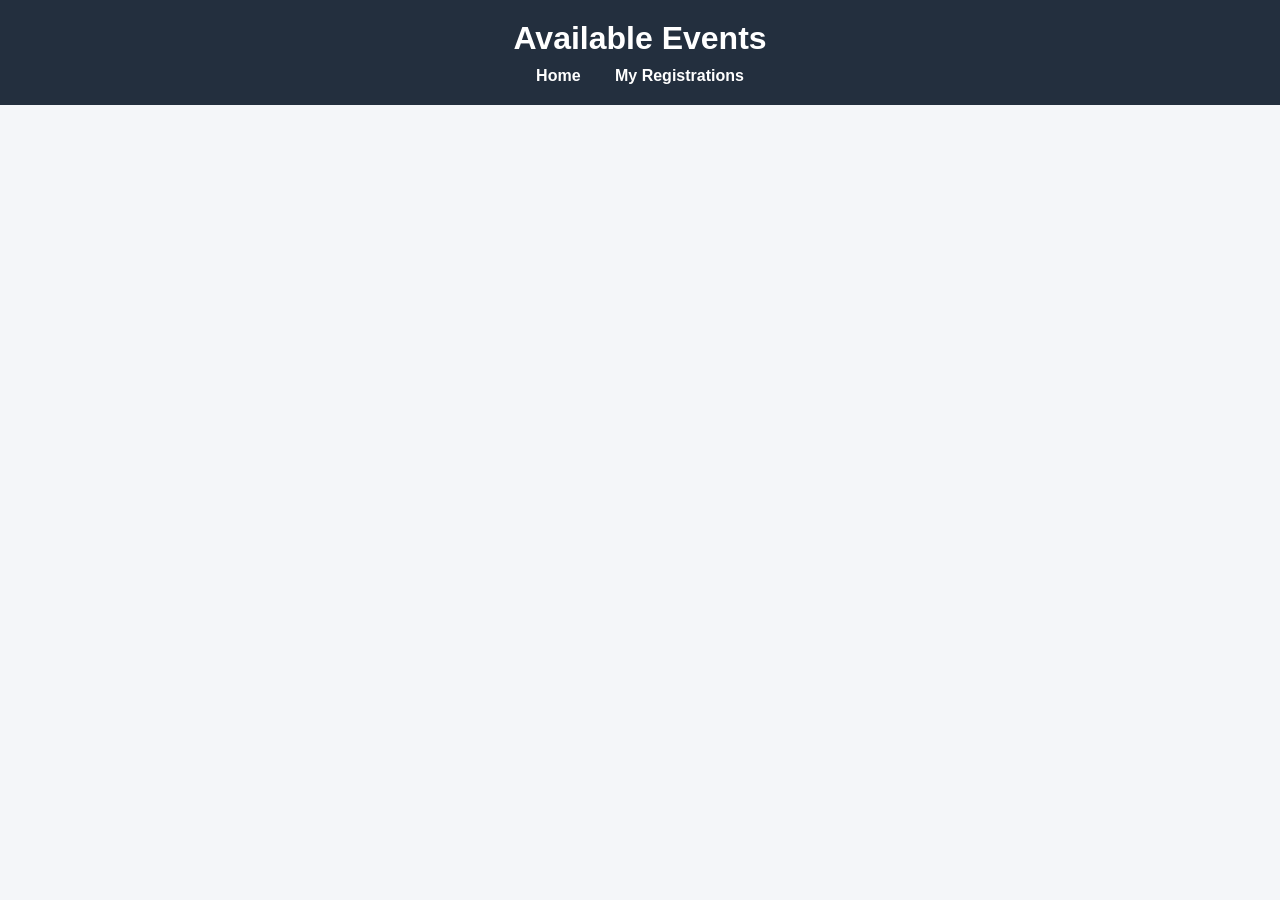
==== frontend/events.html @ 82893317 "Enabled API Gateway CORS started frontend" ====
<!DOCTYPE html>
<html lang="en">

<head>

    <meta charset="UTF-8">

    <title>Available Events</title>

    <link rel="stylesheet" href="css/styles.css">

</head>

<body>

<header>

    <h1>Available Events</h1>

    <nav>

        <a href="index.html">Home</a>
        <a href="registrations.html">My Registrations</a>

    </nav>

</header>

<div class="container">

    <div id="events-container">

    </div>

</div>

<script src="js/config.js"></script>
<script src="js/api.js"></script>
<script src="js/events.js"></script>

</body>

</html>
---- frontend/css/styles.css ----
* {
    margin: 0;
    padding: 0;
    box-sizing: border-box;
}

body {
    font-family: Arial, Helvetica, sans-serif;
    background: #f4f6f9;
    color: #333;
}

header {
    background: #232f3e;
    color: white;
    padding: 20px;
}

header h1 {
    text-align: center;
}

nav {
    margin-top: 10px;
    text-align: center;
}

nav a {
    color: white;
    text-decoration: none;
    margin: 0 15px;
    font-weight: bold;
}

.container {
    width: 90%;
    max-width: 1100px;
    margin: 30px auto;
}

.card {
    background: white;
    border-radius: 8px;
    padding: 20px;
    margin-bottom: 20px;
    box-shadow: 0 2px 8px rgba(0,0,0,.1);
}

button {
    background: #ff9900;
    color: white;
    border: none;
    padding: 10px 18px;
    cursor: pointer;
    border-radius: 4px;
}

button:hover {
    background: #e68a00;
}

input {
    width: 100%;
    padding: 10px;
    margin: 10px 0;
}
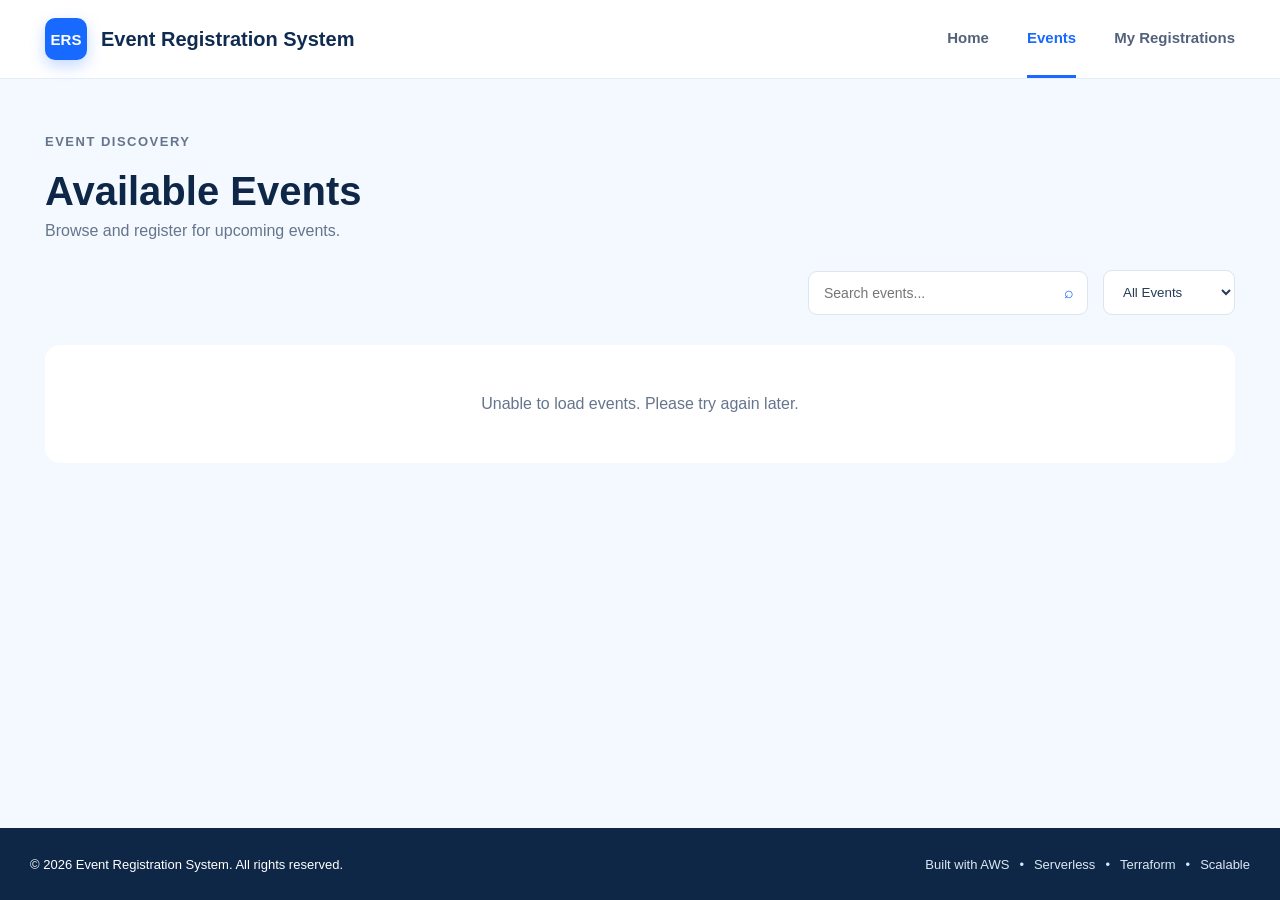
==== commit 23a3f9c5: "Updated frontend files" ====
--- a/frontend/events.html
+++ b/frontend/events.html
@@ -1,43 +1,113 @@
 <!DOCTYPE html>
 <html lang="en">
+<head>
+    <meta charset="UTF-8">
+    <meta name="viewport" content="width=device-width, initial-scale=1.0">
 
-<head>
-
-    <meta charset="UTF-8">
-
-    <title>Available Events</title>
+    <title>Available Events - Event Registration System</title>
 
     <link rel="stylesheet" href="css/styles.css">
-
 </head>
 
 <body>
 
-<header>
+<header class="navbar">
 
-    <h1>Available Events</h1>
+    <div class="nav-container">
 
-    <nav>
+        <a href="index.html" class="brand">
+            <span class="brand-logo">ERS</span>
+            <span>Event Registration System</span>
+        </a>
 
-        <a href="index.html">Home</a>
-        <a href="registrations.html">My Registrations</a>
+        <nav class="nav-links">
+            <a href="index.html">Home</a>
+            <a href="events.html" class="active">Events</a>
+            <a href="registrations.html">My Registrations</a>
+        </nav>
 
-    </nav>
+    </div>
 
 </header>
 
-<div class="container">
 
-    <div id="events-container">
+<main class="events-page">
 
+    <section class="page-heading">
+
+        <div>
+
+            <p class="eyebrow">EVENT DISCOVERY</p>
+
+            <h1>Available Events</h1>
+
+            <p>
+                Browse and register for upcoming events.
+            </p>
+
+        </div>
+
+    </section>
+
+
+    <section class="events-toolbar">
+
+        <div class="search-box">
+
+            <input
+                type="text"
+                id="eventSearch"
+                placeholder="Search events..."
+            >
+
+            <span>⌕</span>
+
+        </div>
+
+        <select id="eventFilter">
+            <option value="all">All Events</option>
+        </select>
+
+    </section>
+
+
+    <section>
+
+        <div id="events-container" class="events-grid">
+
+            <div class="loading">
+                Loading available events...
+            </div>
+
+        </div>
+
+    </section>
+
+</main>
+
+
+<footer class="footer">
+
+    <div>
+        © 2026 Event Registration System. All rights reserved.
     </div>
 
-</div>
+    <div class="footer-right">
+        Built with AWS
+        <span>•</span>
+        Serverless
+        <span>•</span>
+        Terraform
+        <span>•</span>
+        Scalable
+    </div>
+
+</footer>
+
 
 <script src="js/config.js"></script>
 <script src="js/api.js"></script>
 <script src="js/events.js"></script>
 
 </body>
-
 </html>
--- a/frontend/css/styles.css
+++ b/frontend/css/styles.css
@@ -1,66 +1,655 @@
+/* =========================================
+   GLOBAL
+========================================= */
+
 * {
+    box-sizing: border-box;
     margin: 0;
     padding: 0;
-    box-sizing: border-box;
 }
 
 body {
     font-family: Arial, Helvetica, sans-serif;
-    background: #f4f6f9;
-    color: #333;
-}
-
-header {
-    background: #232f3e;
+    background: #f4f8ff;
+    color: #0f2747;
+    min-height: 100vh;
+    display: flex;
+    flex-direction: column;
+}
+
+a {
+    text-decoration: none;
+    color: inherit;
+}
+
+main {
+    flex: 1;
+}
+
+
+/* =========================================
+   NAVIGATION
+========================================= */
+
+.navbar {
+    background: #ffffff;
+    border-bottom: 1px solid #e5edf8;
+    position: relative;
+    z-index: 10;
+}
+
+.nav-container {
+    max-width: 1250px;
+    margin: auto;
+    height: 78px;
+    padding: 0 30px;
+
+    display: flex;
+    align-items: center;
+    justify-content: space-between;
+}
+
+.brand {
+    display: flex;
+    align-items: center;
+    gap: 14px;
+
+    font-size: 20px;
+    font-weight: 700;
+    color: #102b50;
+}
+
+.brand-logo {
+    width: 42px;
+    height: 42px;
+
+    display: flex;
+    align-items: center;
+    justify-content: center;
+
+    background: #1769ff;
     color: white;
-    padding: 20px;
-}
-
-header h1 {
+
+    border-radius: 10px;
+
+    font-size: 15px;
+    font-weight: 800;
+
+    box-shadow: 0 6px 15px rgba(23, 105, 255, 0.25);
+}
+
+.nav-links {
+    display: flex;
+    align-items: center;
+    gap: 38px;
+    height: 100%;
+}
+
+.nav-links a {
+    height: 100%;
+
+    display: flex;
+    align-items: center;
+
+    font-size: 15px;
+    font-weight: 600;
+
+    color: #53627a;
+
+    border-bottom: 3px solid transparent;
+
+    transition: 0.2s ease;
+}
+
+.nav-links a:hover {
+    color: #1769ff;
+}
+
+.nav-links a.active {
+    color: #1769ff;
+    border-bottom-color: #1769ff;
+}
+
+
+/* =========================================
+   HOME PAGE
+========================================= */
+
+.hero {
+    max-width: 1250px;
+    margin: auto;
+
+    min-height: 650px;
+
+    padding: 80px 30px;
+
+    display: grid;
+    grid-template-columns: 1.2fr 0.8fr;
+    gap: 70px;
+
+    align-items: center;
+}
+
+.hero-content {
+    max-width: 650px;
+}
+
+.eyebrow {
+    color: #1769ff;
+    font-size: 13px;
+    font-weight: 800;
+    letter-spacing: 1.5px;
+    margin-bottom: 20px;
+}
+
+.hero h1 {
+    font-size: clamp(42px, 5vw, 68px);
+    line-height: 1.08;
+
+    letter-spacing: -2px;
+
+    margin-bottom: 28px;
+
+    color: #102b50;
+}
+
+.hero h1 span {
+    color: #1769ff;
+}
+
+.hero-description {
+    max-width: 610px;
+
+    font-size: 17px;
+    line-height: 1.7;
+
+    color: #596b84;
+
+    margin-bottom: 35px;
+}
+
+.feature-list {
+    display: flex;
+    flex-direction: column;
+    gap: 18px;
+}
+
+.feature-item {
+    display: flex;
+    align-items: center;
+    gap: 14px;
+
+    font-weight: 600;
+    color: #172f50;
+}
+
+.feature-icon {
+    width: 28px;
+    height: 28px;
+
+    display: flex;
+    align-items: center;
+    justify-content: center;
+
+    border-radius: 50%;
+
+    background: #e6f0ff;
+    color: #1769ff;
+
+    font-weight: 900;
+}
+
+
+/* =========================================
+   GET STARTED CARD
+========================================= */
+
+.get-started-card {
+    background: white;
+
+    border-radius: 25px;
+
+    padding: 50px 42px;
+
     text-align: center;
-}
-
-nav {
-    margin-top: 10px;
+
+    box-shadow:
+        0 20px 60px rgba(26, 70, 120, 0.12);
+
+    border: 1px solid #e7eef8;
+
+    position: relative;
+
+    overflow: hidden;
+}
+
+.get-started-card::after {
+    content: "";
+
+    position: absolute;
+
+    bottom: -100px;
+    left: -30px;
+
+    width: 140%;
+    height: 170px;
+
+    background: #eaf3ff;
+
+    border-radius: 50% 50% 0 0;
+}
+
+.card-icon {
+    width: 85px;
+    height: 85px;
+
+    margin: auto auto 25px;
+
+    border-radius: 50%;
+
+    background: #eaf2ff;
+    color: #1769ff;
+
+    display: flex;
+    align-items: center;
+    justify-content: center;
+
+    font-size: 35px;
+    font-weight: 900;
+}
+
+.get-started-card h2 {
+    font-size: 30px;
+    margin-bottom: 15px;
+}
+
+.get-started-card p {
+    color: #596b84;
+    line-height: 1.6;
+    margin-bottom: 30px;
+}
+
+.primary-button {
+    position: relative;
+    z-index: 2;
+
+    width: 100%;
+
+    display: flex;
+    align-items: center;
+    justify-content: center;
+
+    gap: 15px;
+
+    padding: 17px 25px;
+
+    border-radius: 10px;
+
+    background: #1769ff;
+    color: white;
+
+    font-weight: 700;
+
+    transition: 0.2s ease;
+}
+
+.primary-button:hover {
+    background: #0754dc;
+    transform: translateY(-2px);
+}
+
+
+/* =========================================
+   EVENTS PAGE
+========================================= */
+
+.events-page {
+    max-width: 1250px;
+    margin: auto;
+
+    width: 100%;
+
+    padding: 55px 30px 80px;
+}
+
+.page-heading {
+    margin-bottom: 30px;
+}
+
+.page-heading h1 {
+    font-size: 40px;
+    margin-bottom: 8px;
+}
+
+.page-heading p {
+    color: #65758c;
+}
+
+
+/* =========================================
+   EVENTS TOOLBAR
+========================================= */
+
+.events-toolbar {
+    display: flex;
+    justify-content: flex-end;
+    align-items: center;
+
+    gap: 15px;
+
+    margin-bottom: 30px;
+}
+
+.search-box {
+    position: relative;
+    width: 280px;
+}
+
+.search-box input {
+    width: 100%;
+
+    padding: 13px 42px 13px 15px;
+
+    border: 1px solid #dce5f1;
+    border-radius: 9px;
+
+    outline: none;
+
+    background: white;
+
+    font-size: 14px;
+}
+
+.search-box input:focus {
+    border-color: #1769ff;
+    box-shadow: 0 0 0 3px rgba(23, 105, 255, 0.1);
+}
+
+.search-box span {
+    position: absolute;
+
+    right: 14px;
+    top: 50%;
+
+    transform: translateY(-50%);
+
+    color: #1769ff;
+}
+
+.events-toolbar select {
+    padding: 13px 35px 13px 15px;
+
+    border: 1px solid #dce5f1;
+    border-radius: 9px;
+
+    background: white;
+
+    color: #273b57;
+
+    outline: none;
+}
+
+
+/* =========================================
+   EVENTS GRID
+========================================= */
+
+.events-grid {
+    display: grid;
+
+    grid-template-columns:
+        repeat(3, minmax(0, 1fr));
+
+    gap: 22px;
+}
+
+
+/* =========================================
+   EVENT CARD
+========================================= */
+
+.event-card {
+    background: white;
+
+    border: 1px solid #e4ebf4;
+
+    border-radius: 15px;
+
+    overflow: hidden;
+
+    box-shadow:
+        0 8px 25px rgba(28, 66, 110, 0.07);
+
+    transition: 0.2s ease;
+
+    display: flex;
+    flex-direction: column;
+}
+
+.event-card:hover {
+    transform: translateY(-5px);
+
+    box-shadow:
+        0 15px 35px rgba(28, 66, 110, 0.12);
+}
+
+
+
+.event-content {
+    padding: 22px;
+
+    display: flex;
+    flex-direction: column;
+
+    flex: 1;
+}
+
+.event-content h2 {
+    font-size: 19px;
+
+    color: #122c50;
+
+    margin-bottom: 10px;
+}
+
+.event-description {
+    color: #65758c;
+
+    font-size: 14px;
+
+    line-height: 1.55;
+
+    margin-bottom: 18px;
+}
+
+.event-info {
+    display: flex;
+    flex-direction: column;
+    gap: 8px;
+
+    color: #475b75;
+
+    font-size: 13px;
+
+    margin-bottom: 15px;
+}
+
+.event-id {
+    display: inline-block;
+
+    align-self: flex-start;
+
+    padding: 5px 9px;
+
+    border: 1px solid #1769ff;
+
+    border-radius: 5px;
+
+    color: #1769ff;
+
+    font-size: 11px;
+
+    font-weight: 700;
+
+    margin-bottom: 20px;
+}
+
+.register-button {
+    margin-top: auto;
+
+    display: flex;
+    align-items: center;
+    justify-content: center;
+
+    padding: 12px;
+
+    border: 1px solid #1769ff;
+
+    border-radius: 8px;
+
+    color: #1769ff;
+
+    font-weight: 700;
+
+    background: white;
+
+    transition: 0.2s ease;
+}
+
+.register-button:hover {
+    background: #1769ff;
+    color: white;
+}
+
+
+/* =========================================
+   LOADING / EMPTY
+========================================= */
+
+.loading,
+.empty-state {
+    grid-column: 1 / -1;
+
+    background: white;
+
+    padding: 50px;
+
     text-align: center;
-}
-
-nav a {
+
+    border-radius: 15px;
+
+    color: #65758c;
+}
+
+
+/* =========================================
+   FOOTER
+========================================= */
+
+.footer {
+    background: #0f2747;
+
     color: white;
-    text-decoration: none;
-    margin: 0 15px;
-    font-weight: bold;
-}
-
-.container {
-    width: 90%;
-    max-width: 1100px;
-    margin: 30px auto;
-}
-
-.card {
-    background: white;
-    border-radius: 8px;
-    padding: 20px;
-    margin-bottom: 20px;
-    box-shadow: 0 2px 8px rgba(0,0,0,.1);
-}
-
-button {
-    background: #ff9900;
-    color: white;
-    border: none;
-    padding: 10px 18px;
-    cursor: pointer;
-    border-radius: 4px;
-}
-
-button:hover {
-    background: #e68a00;
-}
-
-input {
-    width: 100%;
-    padding: 10px;
-    margin: 10px 0;
+
+    min-height: 72px;
+
+    padding: 20px 30px;
+
+    display: flex;
+
+    align-items: center;
+    justify-content: space-between;
+
+    gap: 20px;
+
+    font-size: 13px;
+}
+
+.footer-right {
+    display: flex;
+    gap: 10px;
+
+    color: #dce7f5;
+}
+
+
+/* =========================================
+   RESPONSIVE
+========================================= */
+
+@media (max-width: 900px) {
+
+    .hero {
+        grid-template-columns: 1fr;
+
+        gap: 40px;
+
+        padding-top: 50px;
+    }
+
+    .hero-content {
+        max-width: 100%;
+    }
+
+    .events-grid {
+        grid-template-columns: repeat(2, 1fr);
+    }
+
+}
+
+
+@media (max-width: 650px) {
+
+    .nav-container {
+        height: auto;
+
+        padding-top: 18px;
+        padding-bottom: 18px;
+
+        flex-direction: column;
+
+        gap: 18px;
+    }
+
+    .nav-links {
+        gap: 20px;
+
+        height: 45px;
+    }
+
+    .hero {
+        padding: 45px 20px;
+    }
+
+    .hero h1 {
+        font-size: 42px;
+    }
+
+    .events-page {
+        padding: 40px 20px;
+    }
+
+    .events-toolbar {
+        flex-direction: column;
+        align-items: stretch;
+    }
+
+    .search-box {
+        width: 100%;
+    }
+
+    .events-grid {
+        grid-template-columns: 1fr;
+    }
+
+    .footer {
+        flex-direction: column;
+        text-align: center;
+    }
+
+    .footer-right {
+        flex-wrap: wrap;
+        justify-content: center;
+    }
+
 }
